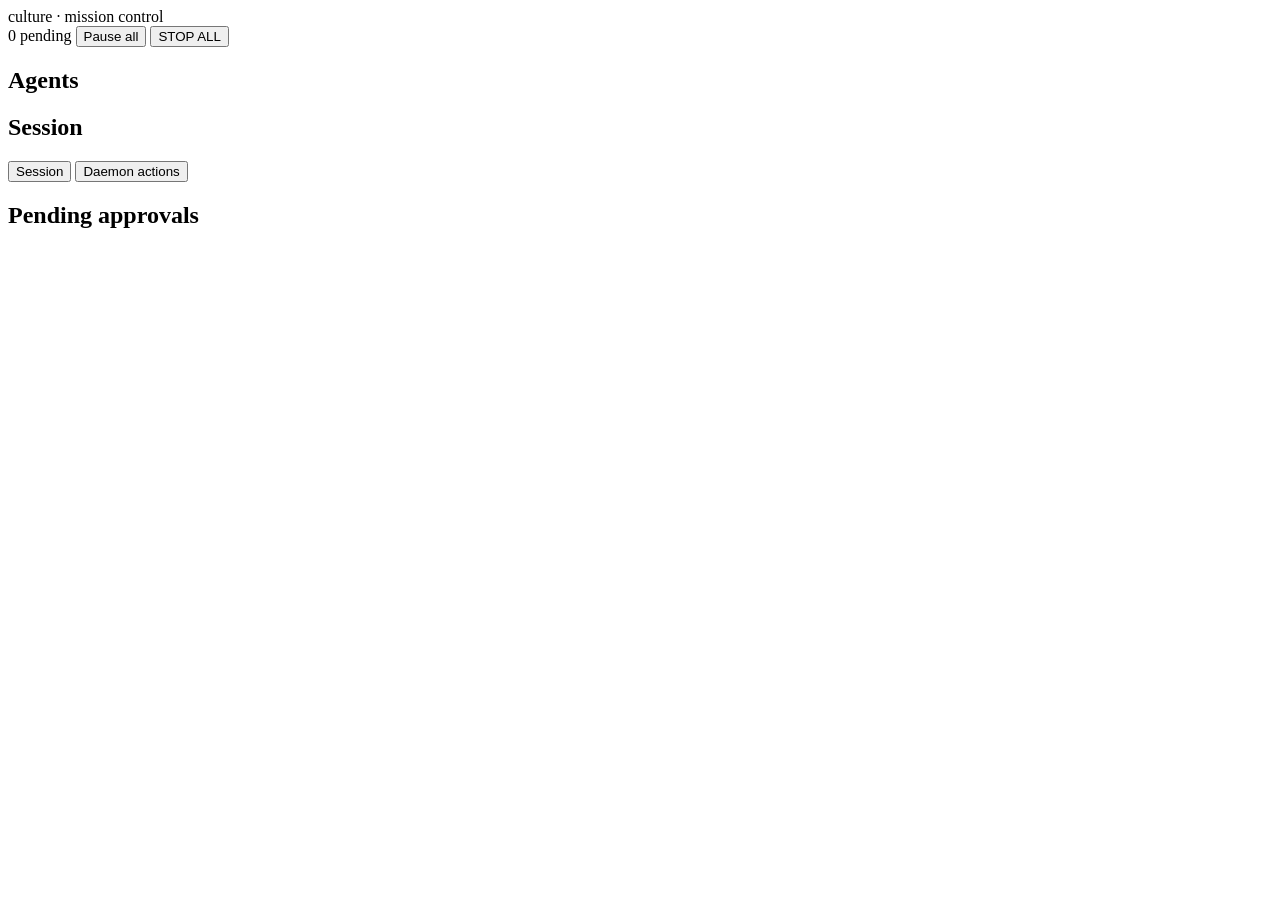
==== culture/dashboard/static/index.html @ bfcb34bf "feat(dashboard): Mission Control web app — watch + control the mesh (8.9.0) Localhost web app (`cult" ====
<!DOCTYPE html>
<html lang="en">
<head>
  <meta charset="utf-8" />
  <meta name="viewport" content="width=device-width, initial-scale=1" />
  <title>Culture · Mission Control</title>
  <link rel="stylesheet" href="/static/style.css" />
</head>
<body>
  <header class="topbar">
    <div class="brand">culture · <span>mission control</span></div>
    <div class="topbar-actions">
      <span id="pending-badge" class="badge hidden">0 pending</span>
      <button id="btn-stop-pause" class="btn btn-warn" title="Pause every running agent">Pause all</button>
      <button id="btn-stop-kill" class="btn btn-danger" title="Kill every agent (emergency)">STOP&nbsp;ALL</button>
    </div>
  </header>

  <main class="layout">
    <section class="col col-agents">
      <h2>Agents</h2>
      <ul id="agent-list" class="agent-list"></ul>
    </section>

    <section class="col col-stream">
      <h2 id="stream-title">Session</h2>
      <div class="stream-tabs">
        <button class="tab active" data-kind="audit">Session</button>
        <button class="tab" data-kind="daemon-log">Daemon actions</button>
      </div>
      <div id="stream" class="stream" aria-live="polite"></div>
    </section>

    <section class="col col-perms">
      <h2>Pending approvals</h2>
      <ul id="pending-list" class="pending-list"></ul>
    </section>
  </main>

  <div id="toast" class="toast hidden"></div>
  <script src="/static/app.js"></script>
</body>
</html>
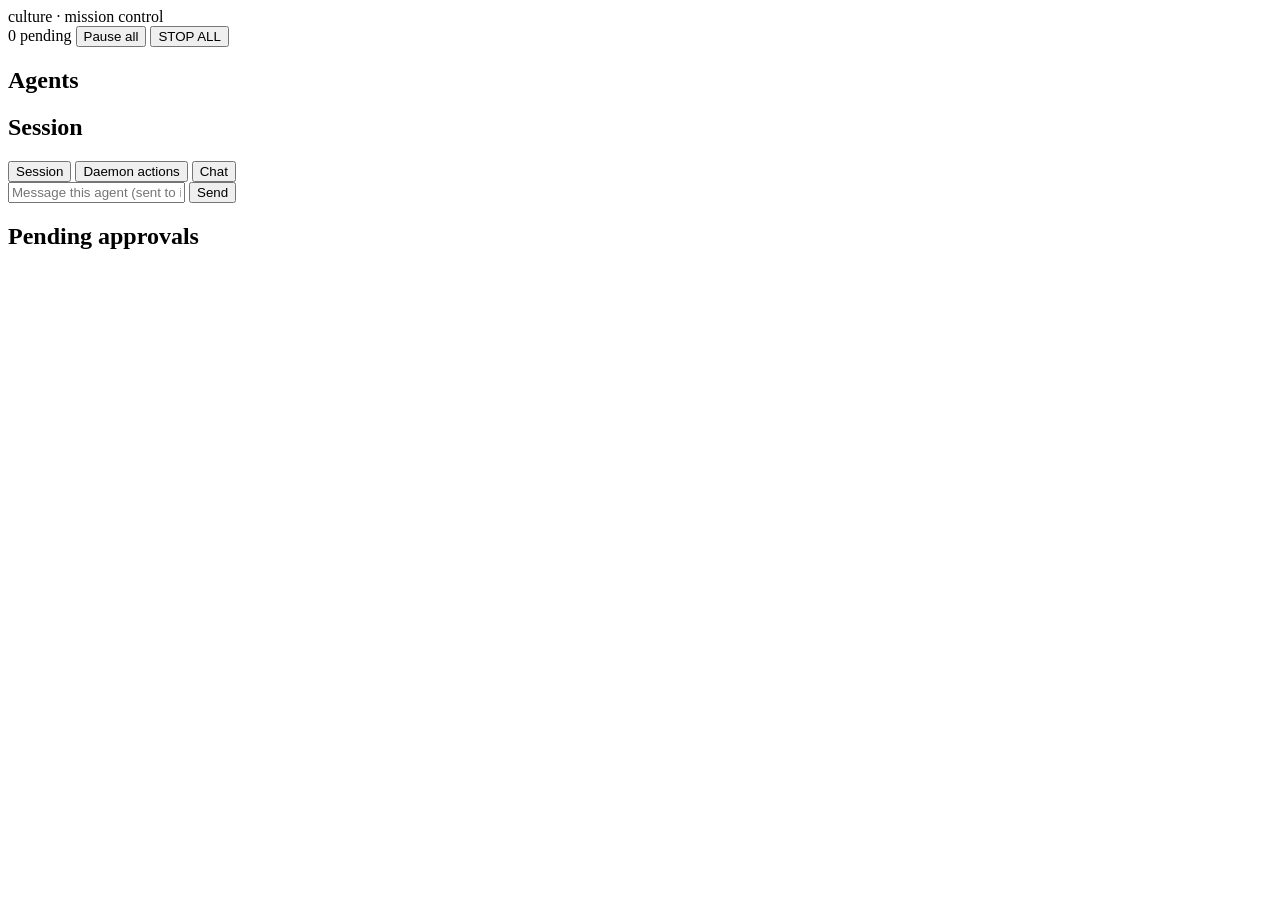
==== commit dc7a3ed8: "feat(dashboard): talk to agents from the dashboard + multi-boss team isolation (8.10.0) (#3) Add a C" ====
--- a/culture/dashboard/static/index.html
+++ b/culture/dashboard/static/index.html
@@ -27,8 +27,14 @@
       <div class="stream-tabs">
         <button class="tab active" data-kind="audit">Session</button>
         <button class="tab" data-kind="daemon-log">Daemon actions</button>
+        <button class="tab" data-kind="chat">Chat</button>
       </div>
       <div id="stream" class="stream" aria-live="polite"></div>
+      <div id="chat-input" class="chat-input hidden">
+        <input id="chat-text" type="text" autocomplete="off"
+               placeholder="Message this agent (sent to its channel)…" />
+        <button id="chat-send" class="btn btn-ok">Send</button>
+      </div>
     </section>
 
     <section class="col col-perms">
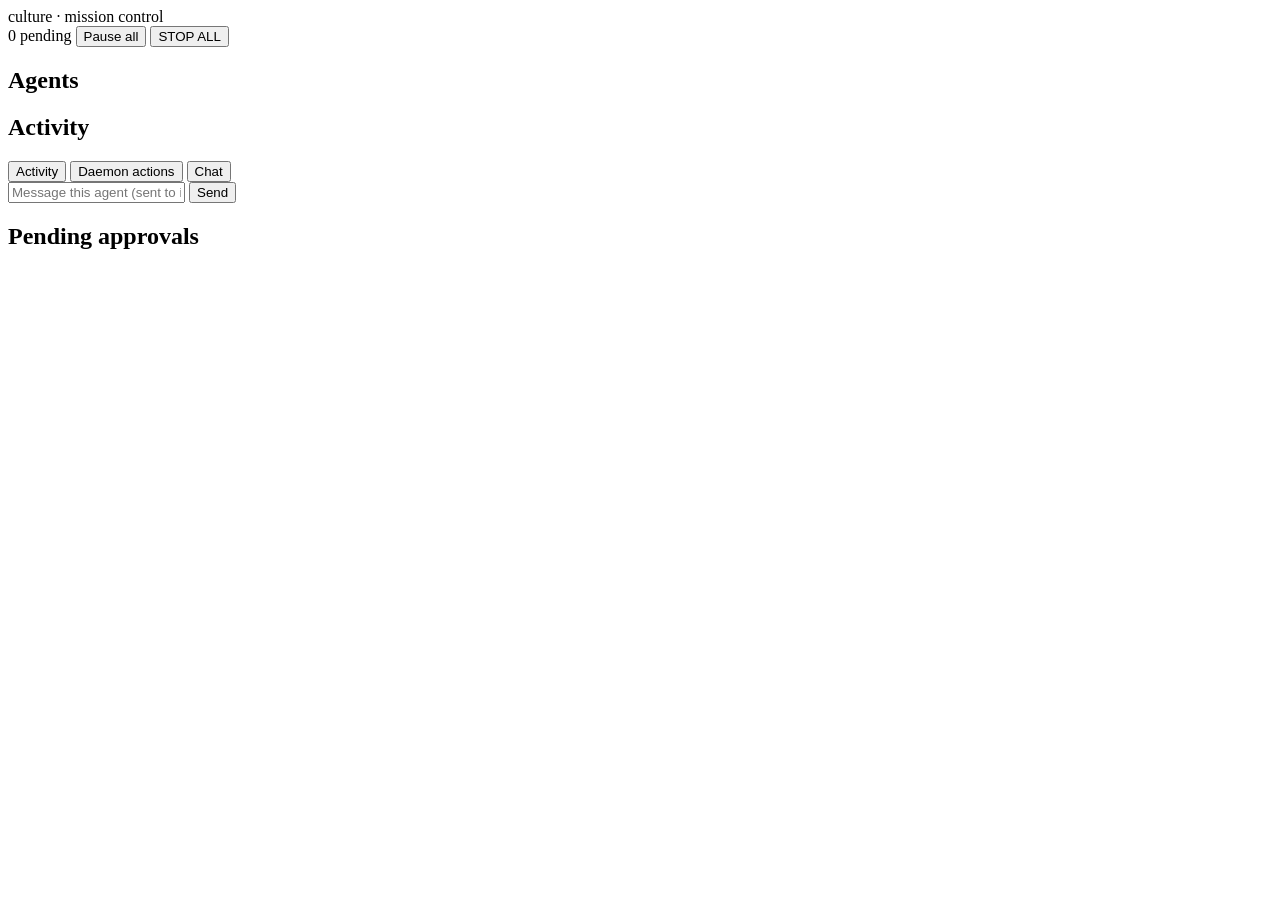
==== commit 0cfa7442: "feat(boss-stack): 8.18.0 — 12 stall + security + UX fixes (model inheritance, watchdog v2, ceiling b" ====
--- a/culture/dashboard/static/index.html
+++ b/culture/dashboard/static/index.html
@@ -23,11 +23,11 @@
     </section>
 
     <section class="col col-stream">
-      <h2 id="stream-title">Session</h2>
+      <h2 id="stream-title">Activity</h2>
       <div class="stream-tabs">
-        <button class="tab active" data-kind="audit">Session</button>
-        <button class="tab" data-kind="daemon-log">Daemon actions</button>
-        <button class="tab" data-kind="chat">Chat</button>
+        <button class="tab active" data-kind="audit" title="Agent activity (assistant turns, tool calls, thinking) — what the SDK is doing right now, same shape as a regular Claude session">Activity</button>
+        <button class="tab" data-kind="daemon-log" title="Daemon lifecycle: start/stop/engaged/idle_warning/circuit_open/perm_request_notified">Daemon actions</button>
+        <button class="tab" data-kind="chat" title="The agent's #task-&lt;suffix&gt; IRC channel — boss briefs, worker replies, any boss-to-worker DMs the worker is in">Chat</button>
       </div>
       <div id="stream" class="stream" aria-live="polite"></div>
       <div id="chat-input" class="chat-input hidden">
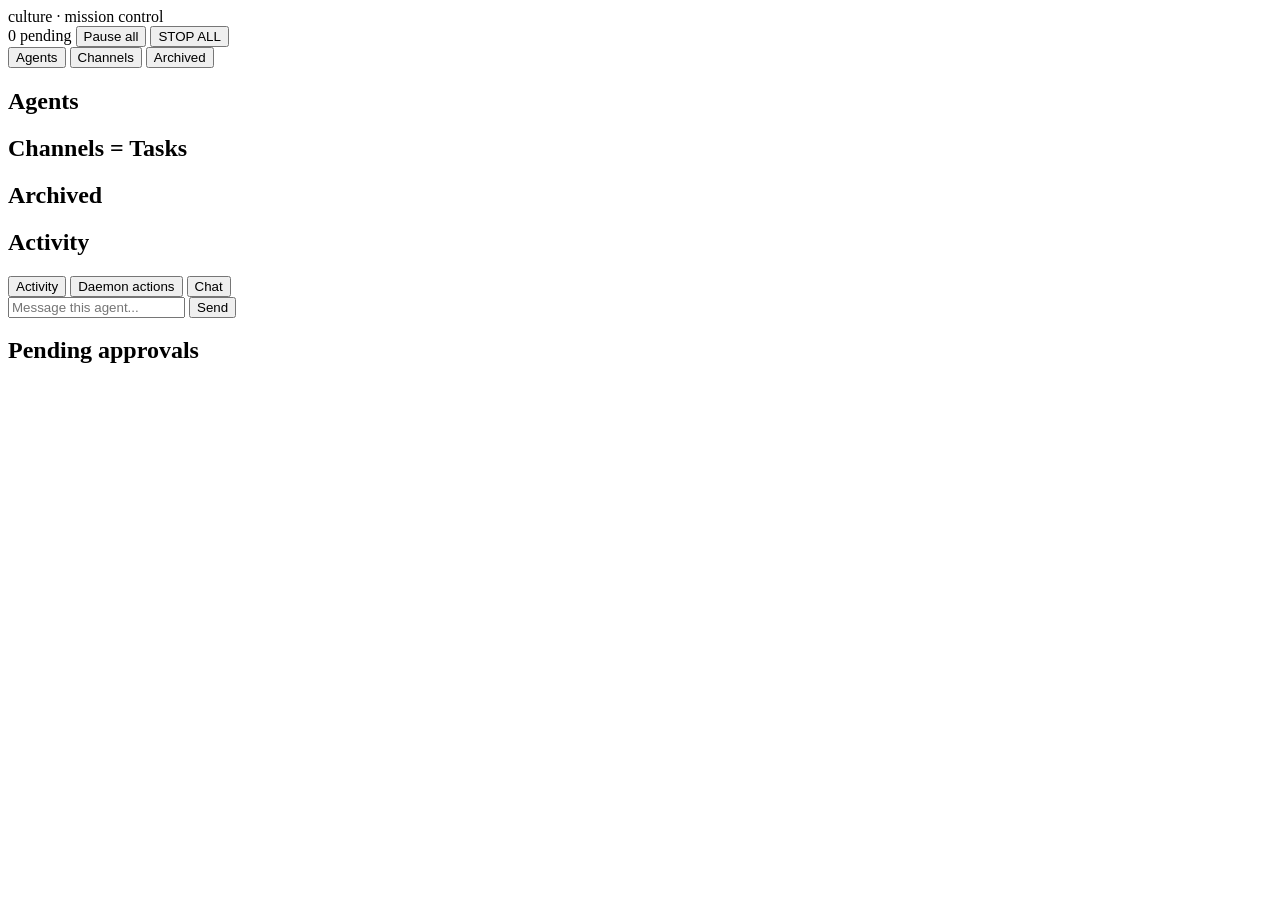
==== commit 710f0c2b: "feat(dashboard): Channels + Archived tabs + archive/unarchive flow (v8.19.2) Adds the second + third" ====
--- a/culture/dashboard/static/index.html
+++ b/culture/dashboard/static/index.html
@@ -15,34 +15,45 @@
       <button id="btn-stop-kill" class="btn btn-danger" title="Kill every agent (emergency)">STOP&nbsp;ALL</button>
     </div>
   </header>
-
+  <nav class="main-tabs">
+    <button class="main-tab active" data-view="agents">Agents</button>
+    <button class="main-tab" data-view="channels">Channels</button>
+    <button class="main-tab" data-view="archived">Archived</button>
+  </nav>
   <main class="layout">
     <section class="col col-agents">
-      <h2>Agents</h2>
-      <ul id="agent-list" class="agent-list"></ul>
+      <div id="view-agents">
+        <h2>Agents</h2>
+        <ul id="agent-list" class="agent-list"></ul>
+      </div>
+      <div id="view-channels" class="hidden">
+        <h2>Channels = Tasks</h2>
+        <div id="channel-list"></div>
+      </div>
+      <div id="view-archived" class="hidden">
+        <h2>Archived</h2>
+        <div id="archived-list"></div>
+      </div>
     </section>
-
     <section class="col col-stream">
       <h2 id="stream-title">Activity</h2>
       <div class="stream-tabs">
-        <button class="tab active" data-kind="audit" title="Agent activity (assistant turns, tool calls, thinking) — what the SDK is doing right now, same shape as a regular Claude session">Activity</button>
-        <button class="tab" data-kind="daemon-log" title="Daemon lifecycle: start/stop/engaged/idle_warning/circuit_open/perm_request_notified">Daemon actions</button>
-        <button class="tab" data-kind="chat" title="The agent's #task-&lt;suffix&gt; IRC channel — boss briefs, worker replies, any boss-to-worker DMs the worker is in">Chat</button>
+        <button class="tab active" data-kind="audit">Activity</button>
+        <button class="tab" data-kind="daemon-log">Daemon actions</button>
+        <button class="tab" data-kind="chat">Chat</button>
       </div>
       <div id="stream" class="stream" aria-live="polite"></div>
       <div id="chat-input" class="chat-input hidden">
         <input id="chat-text" type="text" autocomplete="off"
-               placeholder="Message this agent (sent to its channel)…" />
+               placeholder="Message this agent..." />
         <button id="chat-send" class="btn btn-ok">Send</button>
       </div>
     </section>
-
     <section class="col col-perms">
       <h2>Pending approvals</h2>
       <ul id="pending-list" class="pending-list"></ul>
     </section>
   </main>
-
   <div id="toast" class="toast hidden"></div>
   <script src="/static/app.js"></script>
 </body>
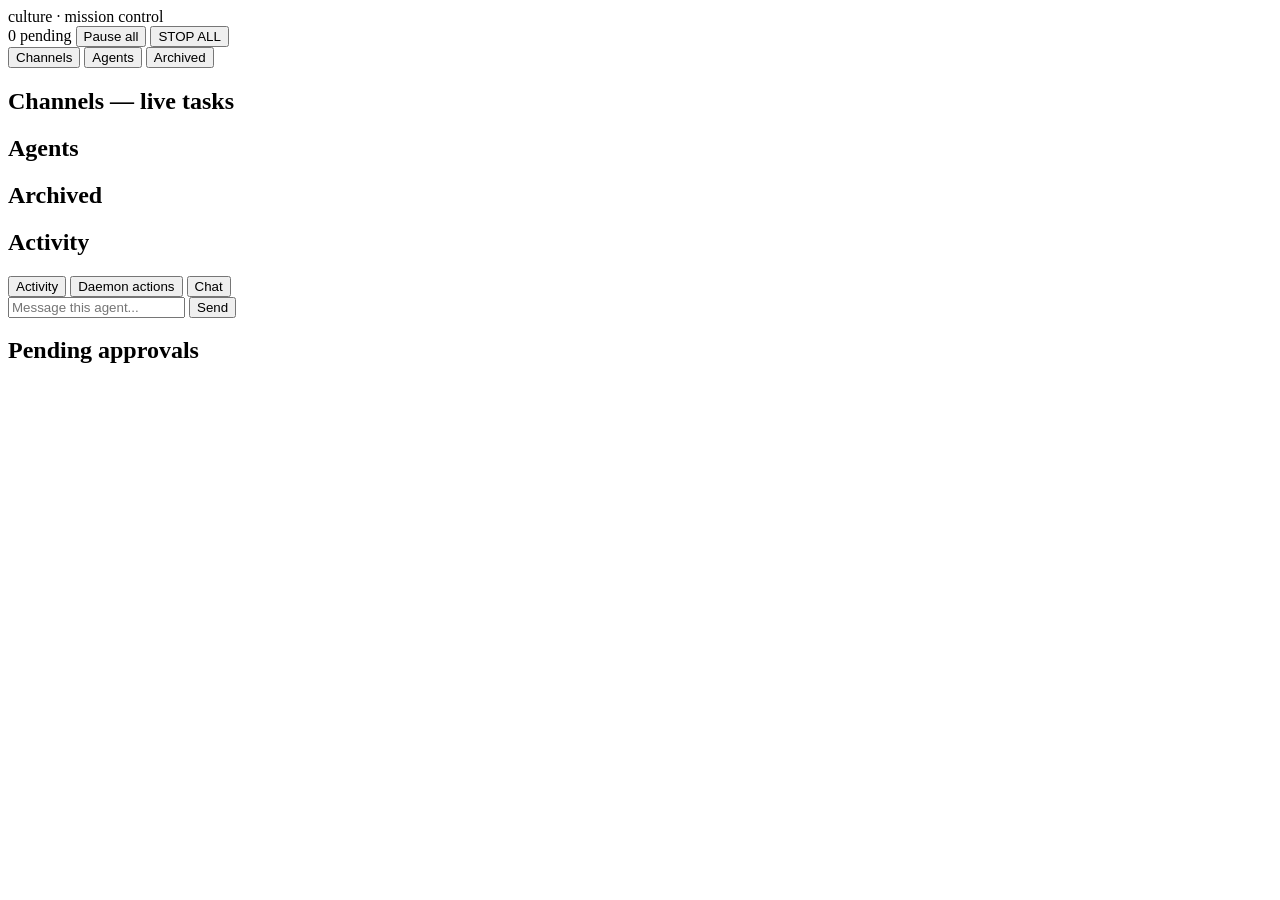
==== commit 9d3703a1: "Merge pull request #35 from edo-ceder/feat/v8.19.7-channels-first feat(dashboard): channels-first in" ====
--- a/culture/dashboard/static/index.html
+++ b/culture/dashboard/static/index.html
@@ -16,19 +16,19 @@
     </div>
   </header>
   <nav class="main-tabs">
-    <button class="main-tab active" data-view="agents">Agents</button>
-    <button class="main-tab" data-view="channels">Channels</button>
+    <button class="main-tab active" data-view="channels">Channels</button>
+    <button class="main-tab" data-view="agents">Agents</button>
     <button class="main-tab" data-view="archived">Archived</button>
   </nav>
   <main class="layout">
     <section class="col col-agents">
-      <div id="view-agents">
+      <div id="view-channels">
+        <h2>Channels &mdash; live tasks</h2>
+        <div id="channel-list" class="channel-list"></div>
+      </div>
+      <div id="view-agents" class="hidden">
         <h2>Agents</h2>
         <ul id="agent-list" class="agent-list"></ul>
-      </div>
-      <div id="view-channels" class="hidden">
-        <h2>Channels = Tasks</h2>
-        <div id="channel-list"></div>
       </div>
       <div id="view-archived" class="hidden">
         <h2>Archived</h2>
